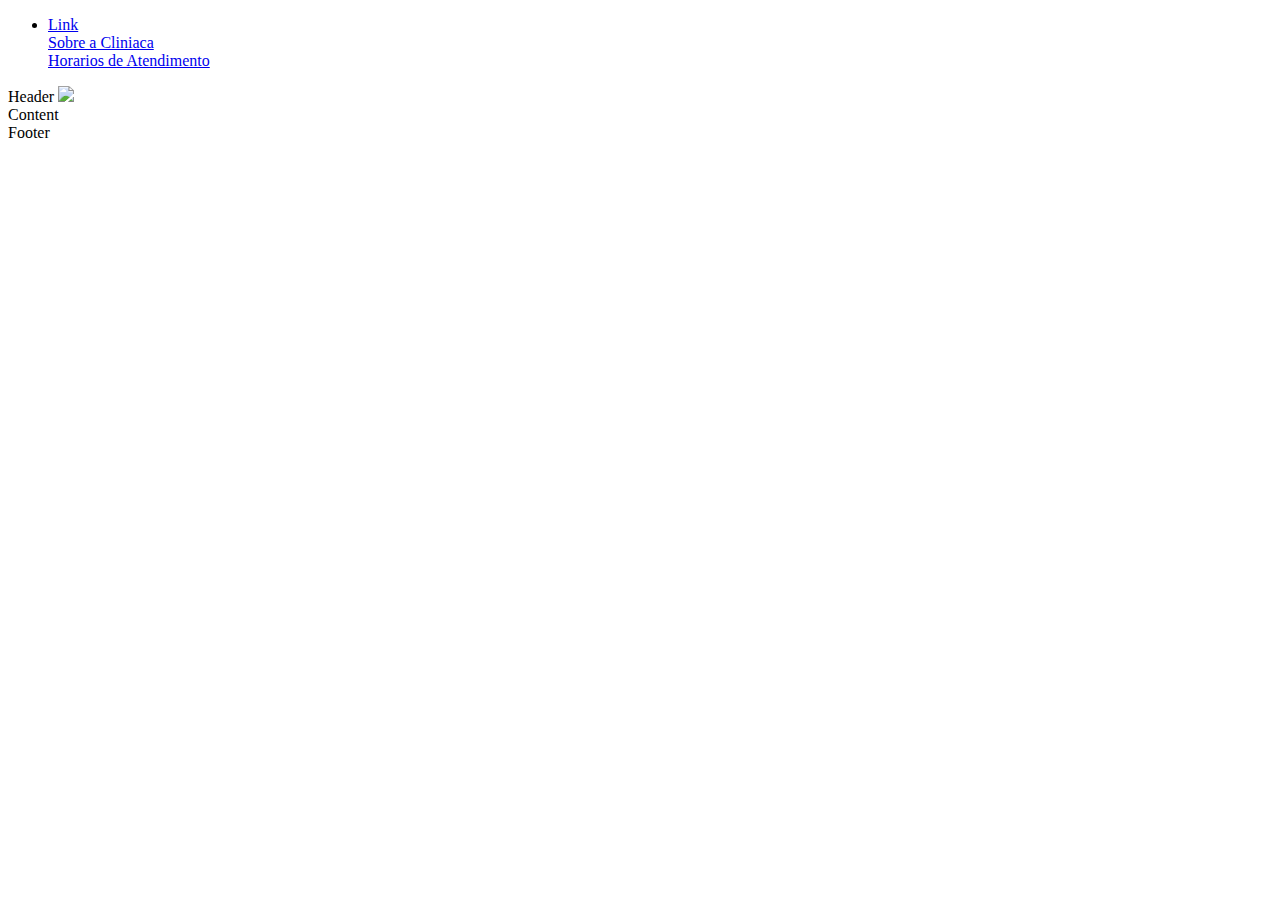
==== template.html @ ef543526 "Add files via upload" ====
<!DOCTYPE html>
<html lang="pt-br">
<head>
    <meta charset="UTF-8">
    <meta http-equiv="X-UA-Compatible" content="IE=edge">
    <meta name="viewport" content="width=device-width, initial-scale=1.0">
    <title>Clinica Nova Vida</title>
    <link rel="stylesheet" href="base.css">
</head>
<body>
    <div class="wrapper">
        <div class="menu">
            <ul>
                <li>
                    <a href="#">Link</a> <br>
                    <a href="#"> Sobre a Cliniaca</a>   <br>
                    <a href="#"> Horarios de Atendimento</a>
                </li>
            </ul>
        </div>
   

    <div class="main">
        <div class="header">
            Header
            <img src="#">
        </div>

        <div class="content">
            Content
        </div>

        <div class="Footer">
            Footer
        </div>
    </div>
</div>
</body>
</html>
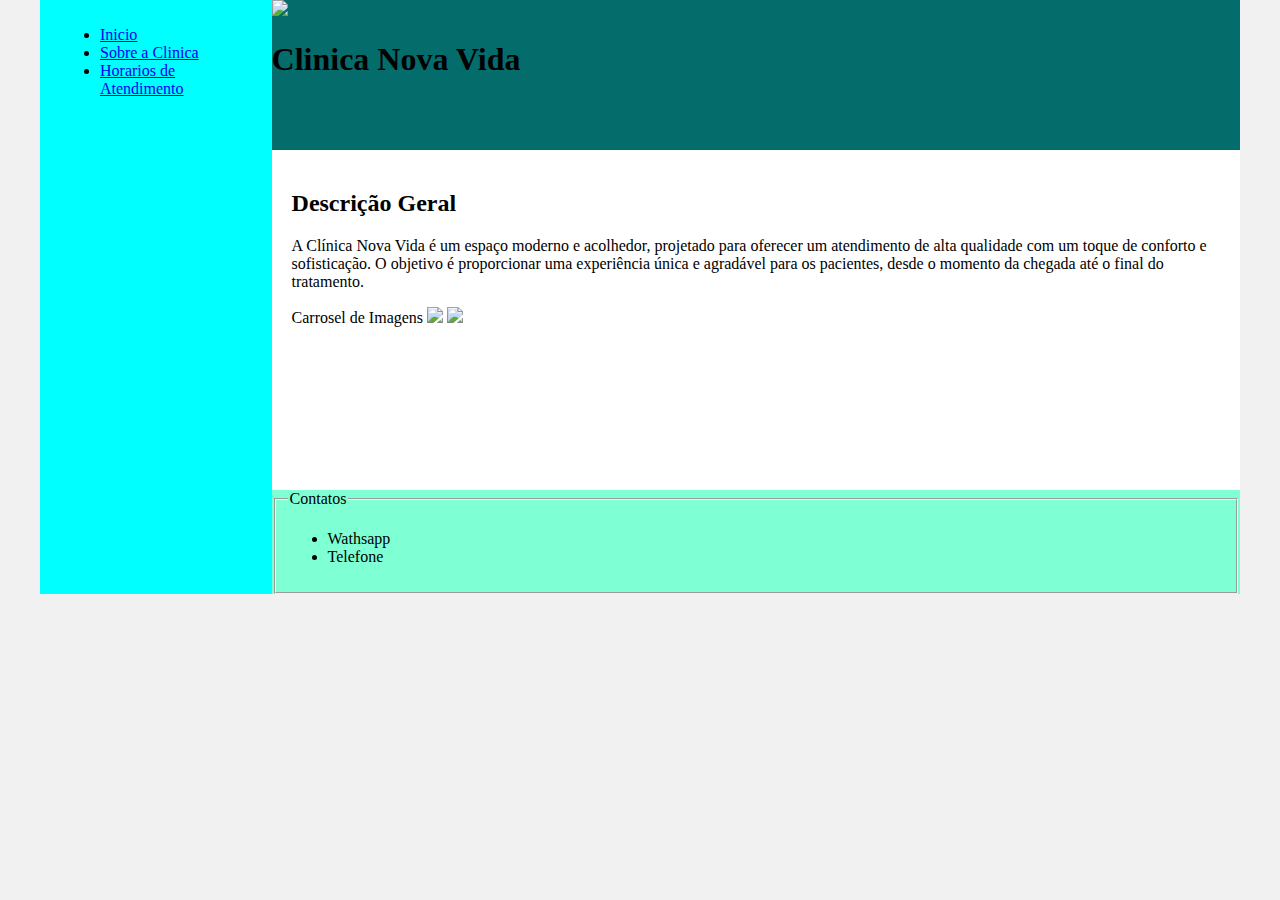
==== commit 35129a45: "Add files via upload" ====
--- a/template.html
+++ b/template.html
@@ -12,26 +12,40 @@
         <div class="menu">
             <ul>
                 <li>
-                    <a href="#">Link</a> <br>
-                    <a href="#"> Sobre a Cliniaca</a>   <br>
-                    <a href="#"> Horarios de Atendimento</a>
+                    <a href="template.html"> Inicio</a> <br>
                 </li>
+                <li>
+                    <a href="Sobre_a_Clinica.html"> Sobre a Clinica</a>  
+                </li>
+                <li>
+                    <a href="Sobre_a_Clinica.html"> Horarios de Atendimento</a>
+                </li>
+               
             </ul>
         </div>
    
-
     <div class="main">
         <div class="header">
-            Header
             <img src="#">
+            <H1> Clinica Nova Vida</H1>
         </div>
 
         <div class="content">
-            Content
+           <h2>Descrição Geral</h2>
+           <p>A Clínica Nova Vida é um espaço moderno e acolhedor, projetado para oferecer um atendimento de alta qualidade com um toque de conforto e sofisticação. O objetivo é proporcionar uma experiência única e agradável para os pacientes, desde o momento da chegada até o final do tratamento.</p>
+           Carrosel de Imagens
+           <img src="#">
+           <img src="#">
         </div>
 
         <div class="Footer">
-            Footer
+            <fieldset>
+                <legend>Contatos</legend>
+                <ul>
+                    <li>Wathsapp</li>
+                    <li>Telefone</li>
+                </ul>
+            </fieldset>
         </div>
     </div>
 </div>
--- a/base.css
+++ b/base.css
@@ -0,0 +1,38 @@
+html, body {
+    margin: 0;
+}
+body {
+    background-color: #f1f1f1;
+    display: flex;
+    justify-content: center;
+}
+
+.wrapper {
+    width: 1200px;
+    display: flex;
+    margin: 0 auto;
+    background-color: aquamarine;
+}
+.main {
+    display: flex;
+    flex-flow: column;
+    width: 85%;
+}
+.menu {
+    width: 1024px , 768px;
+    background-color: aqua;
+    padding: 10px 20px 0px;
+}
+.header {
+    background-color: rgb(5, 108, 108);
+    min-height: 150px;
+}
+.content {
+    background-color: white;
+    min-height: 300px;
+    padding: 20px;
+}
+.footer {
+    background-color: rgb(99, 56, 240);
+    min-height: 150px;
+}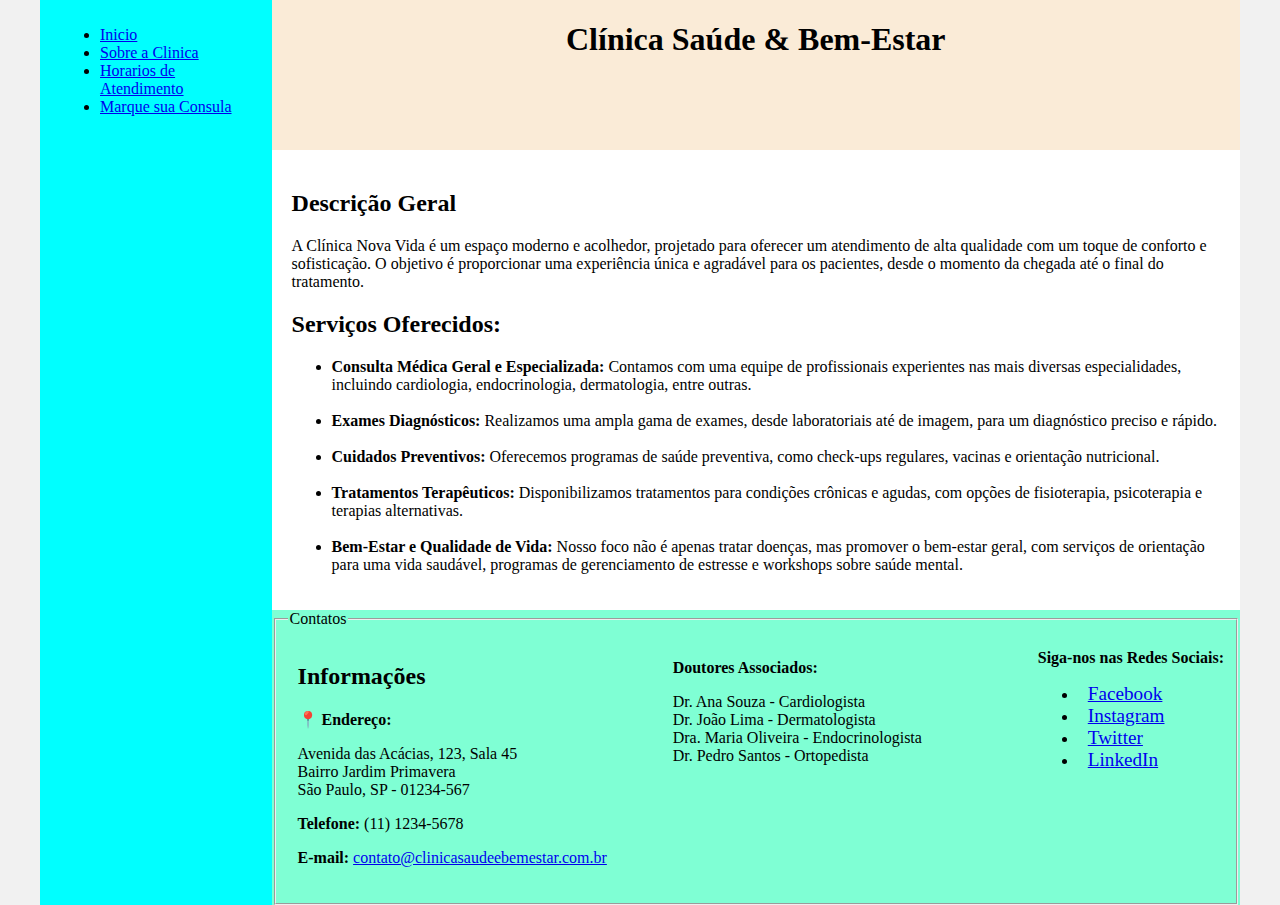
==== commit 93b30910: "Add files via upload" ====
--- a/template.html
+++ b/template.html
@@ -8,45 +8,87 @@
     <link rel="stylesheet" href="base.css">
 </head>
 <body>
-    <div class="wrapper">
-        <div class="menu">
-            <ul>
-                <li>
-                    <a href="template.html"> Inicio</a> <br>
-                </li>
-                <li>
-                    <a href="Sobre_a_Clinica.html"> Sobre a Clinica</a>  
-                </li>
-                <li>
-                    <a href="Sobre_a_Clinica.html"> Horarios de Atendimento</a>
-                </li>
-               
-            </ul>
-        </div>
+        <div class="wrapper">
+            <div class="menu">
+                <ul>
+                    <li>
+                        <a href="template.html" target="_self"> Inicio</a> <br>
+                    </li>
+                    <li>
+                        <a href="about.html" target="_self"> Sobre a Clinica</a>  
+                    </li>
+                    <li>
+                        <a href="Times.html" target="_self" > Horarios de Atendimento</a>
+                    </li>
+
+                    <li>
+                        <a href="contact.html" target="_self"> Marque sua Consula</a>
+                    </li>
+                
+                </ul>
+            </div>
    
-    <div class="main">
-        <div class="header">
-            <img src="#">
-            <H1> Clinica Nova Vida</H1>
-        </div>
+            <div class="main">
+             <div class="header">
+                 <H1 class="title"> Clínica Saúde & Bem-Estar </H1>
+            </div>
+        
 
-        <div class="content">
-           <h2>Descrição Geral</h2>
-           <p>A Clínica Nova Vida é um espaço moderno e acolhedor, projetado para oferecer um atendimento de alta qualidade com um toque de conforto e sofisticação. O objetivo é proporcionar uma experiência única e agradável para os pacientes, desde o momento da chegada até o final do tratamento.</p>
-           Carrosel de Imagens
-           <img src="#">
-           <img src="#">
-        </div>
+            <div class="content">
+                <h2>Descrição Geral</h2>
+                <p>A Clínica Nova Vida é um espaço moderno e acolhedor, projetado para oferecer um atendimento de alta qualidade com um toque de conforto e sofisticação. O objetivo é proporcionar uma experiência única e agradável para os pacientes, desde o momento da chegada até o final do tratamento.</p>
+                
+                
+                <h2>Serviços Oferecidos:</h2>
+                
+                <p>
+                    <ul>
+                        <li><b>Consulta Médica Geral e Especializada:</b> Contamos com uma equipe de profissionais experientes nas mais diversas especialidades, incluindo cardiologia, endocrinologia, dermatologia, entre outras.</li> <br>
+                        <li><b>Exames Diagnósticos:</b> Realizamos uma ampla gama de exames, desde laboratoriais até de imagem, para um diagnóstico preciso e rápido.</li> <br>
+                        <li><b>Cuidados Preventivos:</b> Oferecemos programas de saúde preventiva, como check-ups regulares, vacinas e orientação nutricional.</li><br>
+                        <li><b>Tratamentos Terapêuticos:</b> Disponibilizamos tratamentos para condições crônicas e agudas, com opções de fisioterapia, psicoterapia e terapias alternativas.</li><br>
+                        <li><b>Bem-Estar e Qualidade de Vida:</b> Nosso foco não é apenas tratar doenças, mas promover o bem-estar geral, com serviços de orientação para uma vida saudável, programas de gerenciamento de estresse e workshops sobre saúde mental.</li>
+                    </ul>
+                </p>
+            </div>
 
-        <div class="Footer">
-            <fieldset>
-                <legend>Contatos</legend>
-                <ul>
-                    <li>Wathsapp</li>
-                    <li>Telefone</li>
-                </ul>
-            </fieldset>
-        </div>
+            <div class="Footer">
+                <fieldset>
+                    <legend>Contatos</legend>
+                    <div class="footer-content">
+                        <div class="footer-column">
+                            <h2>Informações</h2>
+                            <p><strong> 📍 Endereço:</strong></p>
+                            <p>Avenida das Acácias, 123, Sala 45<br>
+                            Bairro Jardim Primavera<br>
+                            São Paulo, SP - 01234-567</p>
+                    
+                            <p><strong>Telefone:</strong> (11) 1234-5678</p>
+                            <p><strong>E-mail:</strong> <a href="mailto:contato@clinicasaudeebemestar.com.br">contato@clinicasaudeebemestar.com.br</a></p>
+                        </div>
+
+                        <div class="footer-column">
+                            <p><strong>Doutores Associados:</strong></p>
+                            <p>Dr. Ana Souza - Cardiologista<br>
+                            Dr. João Lima - Dermatologista<br>
+                            Dra. Maria Oliveira - Endocrinologista<br>
+                            Dr. Pedro Santos - Ortopedista</p>
+                        </div>
+
+                        <div>
+                            <p><strong>Siga-nos nas Redes Sociais:</strong></p>
+                            <div class="social-links">
+                                <ul>
+                                    <li> <a href="https://www.facebook.com/clinicasaudeebemestar" target="_blank">Facebook</a> </li>
+                                    <li> <a href="https://www.instagram.com/clinicasaudeebemestar" target="_blank">Instagram</a> </li>
+                                    <li>  <a href="https://www.twitter.com/clinicasaudeebemestar" target="_blank">Twitter</a> </li>
+                                    <li><a href="https://www.linkedin.com/company/clinicasaudeebemestar" target="_blank">LinkedIn</a></li>
+                                </ul>
+                        </div>
+                    </div>
+                </div>
+                </fieldset>
+            </div>
     </div>
 </div>
 </body>
--- a/base.css
+++ b/base.css
@@ -24,8 +24,15 @@
     padding: 10px 20px 0px;
 }
 .header {
-    background-color: rgb(5, 108, 108);
-    min-height: 150px;
+    width: 100%;
+    height: 150px;
+    overflow: hidden; 
+    position: relative; 
+    background-color: antiquewhite;
+}
+.header h1{
+    text-align: center;
+    color: black
 }
 .content {
     background-color: white;
@@ -33,6 +40,107 @@
     padding: 20px;
 }
 .footer {
-    background-color: rgb(99, 56, 240);
-    min-height: 150px;
-}+    background-color: #f8f9fa;
+    padding: 20px;
+    border-top: 1px solid #dee2e6;
+}
+.footer-content {
+    display: flex;
+    flex-wrap: wrap;
+    justify-content: space-between;
+}
+.footer-column {
+    flex: 1;
+    min-width: 200px;
+    margin: 10px;
+}
+.footer h2 {
+    margin-bottom: 10px;
+    font-size: 1.5em;
+}
+.footer p {
+    margin: 5px 0;
+}
+.footer a {
+    color: #007bff;
+    text-decoration: none;
+}
+.footer a:hover {
+    text-decoration: underline;
+}
+.social-links a {
+    margin: 0 10px;
+    font-size: 1.2em;
+}
+@media (max-width: 768px) {
+    .footer-content {
+        flex-direction: column;
+        align-items: center;
+    }
+}
+
+table {
+    width: 100%;
+    border-collapse: collapse;
+    margin-bottom: 20px;
+}
+th, td {
+    border: 1px solid #ddd;
+    padding: 8px;
+    text-align: center;
+}
+th {
+    background-color: #f2f2f2;
+}
+caption {
+    font-size: 1.5em;
+    margin-bottom: 10px;
+}
+
+form {
+    display: flex;
+    flex-direction: column;
+}
+label {
+    margin-bottom: 8px;
+    font-weight: bold;
+    color: #555;
+}
+input, textarea {
+    border: 1px solid #ddd;
+    border-radius: 4px;
+    padding: 10px;
+    margin-bottom: 15px;
+    font-size: 16px;
+}
+input:focus, textarea:focus {
+    border-color: #007bff;
+    outline: none;
+    box-shadow: 0 0 5px rgba(0, 123, 255, 0.2);
+}
+button {
+    background-color: #007bff;
+    color: white;
+    border: none;
+    border-radius: 4px;
+    padding: 10px;
+    font-size: 16px;
+    cursor: pointer;
+    transition: background-color 0.3s ease;
+}
+button:hover {
+    background-color: #0056b3;
+    background-color: #555;
+}
+
+.imagem-container {
+    margin: 50px;
+    display: flex;
+    gap: 15px; 
+}
+.imagem-container img {
+
+    max-width: 100%; 
+    height: auto; 
+}
+
